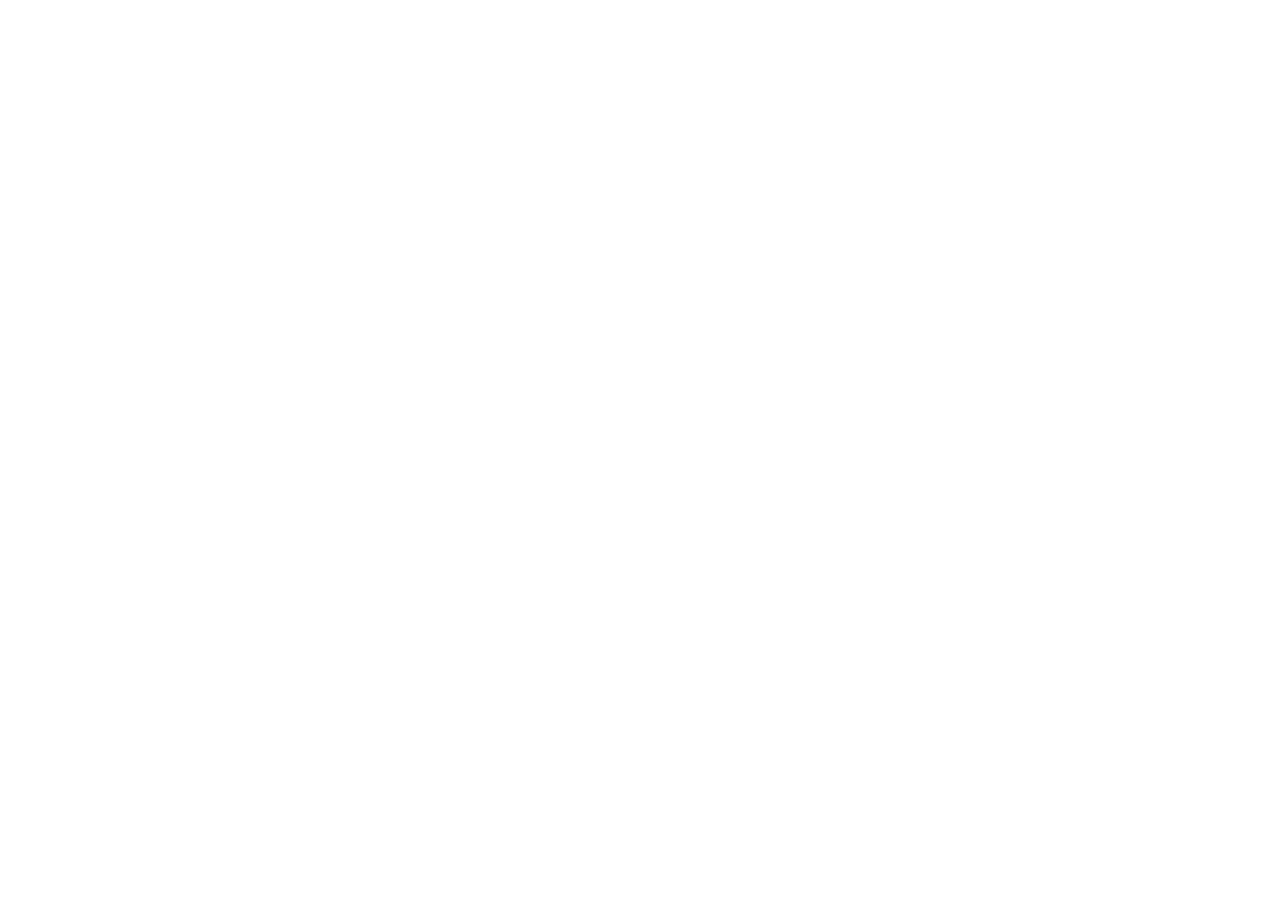
==== recipes/fishCurry.html @ 4e791343 "add recipes directory" ====
<!DOCTYPE html>
<html lang="en">
<head>
    <meta charset="UTF-8">
    <meta http-equiv="X-UA-Compatible" content="IE=edge">
    <meta name="viewport" content="width=device-width, initial-scale=1.0">
    <title>Fish curry</title>
</head>
<body>
    
</body>
</html>
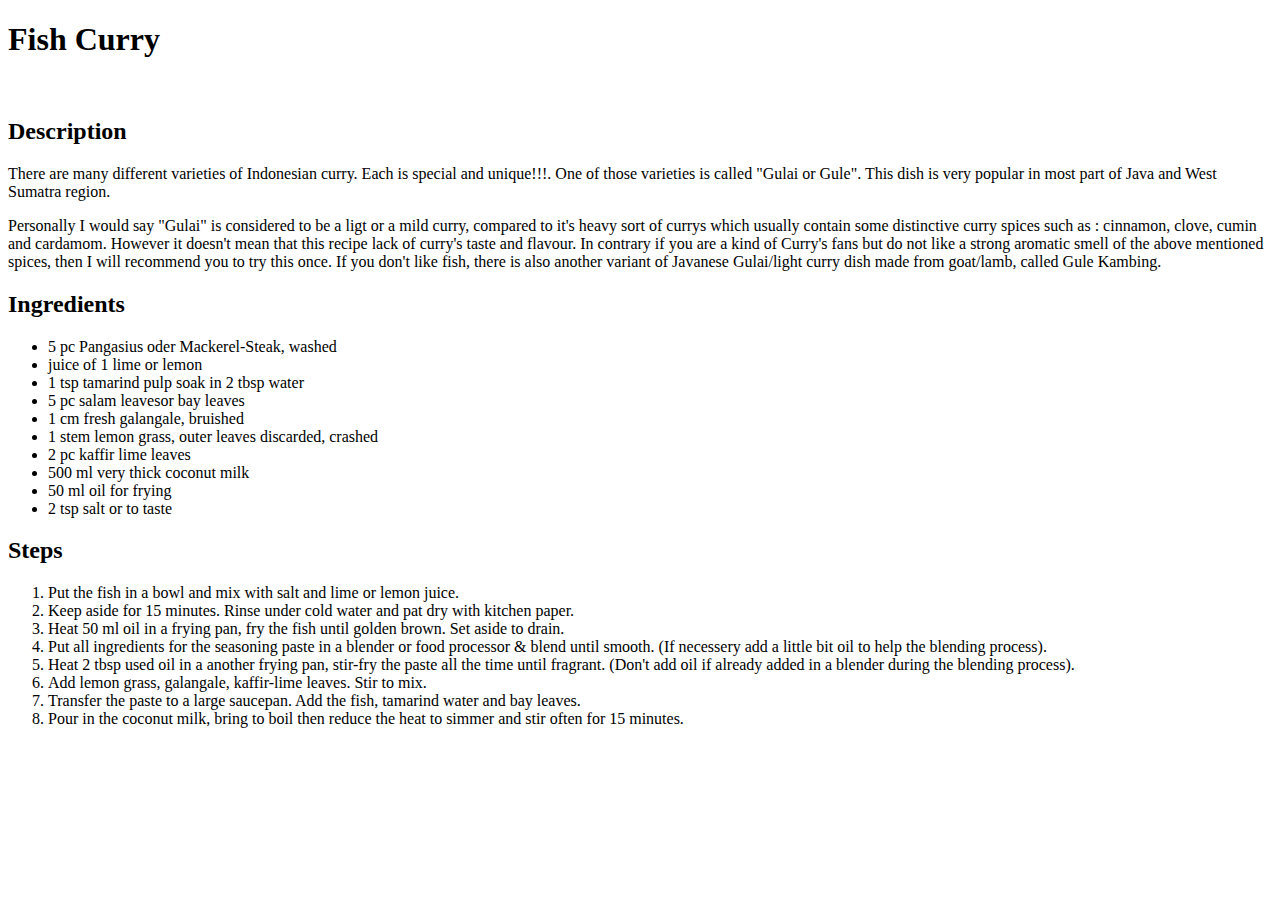
==== commit 14cff993: "modified fishCurry.html" ====
--- a/recipes/fishCurry.html
+++ b/recipes/fishCurry.html
@@ -7,6 +7,46 @@
     <title>Fish curry</title>
 </head>
 <body>
+    <div class="main">
+        <h1>Fish Curry</h1>
+        <img src="https://images.unsplash.com/photo-1574484284002-952d92456975?ixlib=rb-4.0.3&ixid=MnwxMjA3fDB8MHxwaG90by1wYWdlfHx8fGVufDB8fHx8&auto=format&fit=crop&w=687&q=80" alt="">
+        <h2>Description</h2>
+        <p>There are many different varieties of Indonesian curry. Each is special and unique!!!.
+        One of those varieties is called "Gulai or Gule".
+        This dish is very popular in most part of Java and West Sumatra region.</p>
+        <p>Personally I would say "Gulai" is considered to be a ligt or a mild curry,
+        compared to it's heavy sort of currys which usually contain some distinctive curry spices such as : cinnamon, clove, cumin and cardamom. However it doesn't mean that this recipe lack of curry's taste and flavour.
+        In contrary if you are a kind of Curry's fans but do not like a strong aromatic smell of the above mentioned spices, then I will recommend you to try this once.
+        If you don't like fish, there is also another variant of Javanese Gulai/light curry dish made from goat/lamb, called Gule Kambing.</p>
+        <h2>Ingredients</h2>
+        <ul>
+            <li>5 pc Pangasius oder Mackerel-Steak, washed</li>
+            <li>juice of 1 lime or lemon</li>
+            <li>1 tsp tamarind pulp soak in 2 tbsp water</li>
+            <li>5 pc salam leavesor bay leaves</li>
+            <li>1 cm fresh galangale, bruished</li>
+            <li>1 stem lemon grass, outer leaves discarded, crashed</li>
+            <li>2 pc kaffir lime leaves</li>
+            <li>500 ml very thick coconut milk</li>
+            <li>50 ml oil for frying</li>
+            <li>2 tsp salt or to taste</li>
+        </ul>
+        <h2>Steps</h2>
+        <ol>
+            <li>Put the fish in a bowl and mix with salt and lime or lemon juice.</li>
+            <li>Keep aside for 15 minutes. Rinse under cold water and pat dry with kitchen paper.
+            </li>
+            <li>Heat 50 ml oil in a frying pan, fry the fish until golden brown. Set aside to drain.</li>
+            <li>Put all ingredients for the seasoning paste in a blender or food processor &amp; blend until smooth. (If necessery add a little bit oil to help the blending process).</li>
+            <li>Heat 2 tbsp used oil in a another frying pan, stir-fry the paste all the time until fragrant. (Don't add oil if already added in a blender during the blending process).</li>
+            <li>Add lemon grass, galangale, kaffir-lime leaves. Stir to mix.</li>
+            <li>Transfer the paste to a large saucepan. Add the fish, tamarind water and bay leaves.</li>
+            <li>Pour in the coconut milk, bring to boil then reduce the heat to simmer and stir often for 15 minutes.</li>
+        </ol>
+
+
+    </div>
     
+
 </body>
 </html>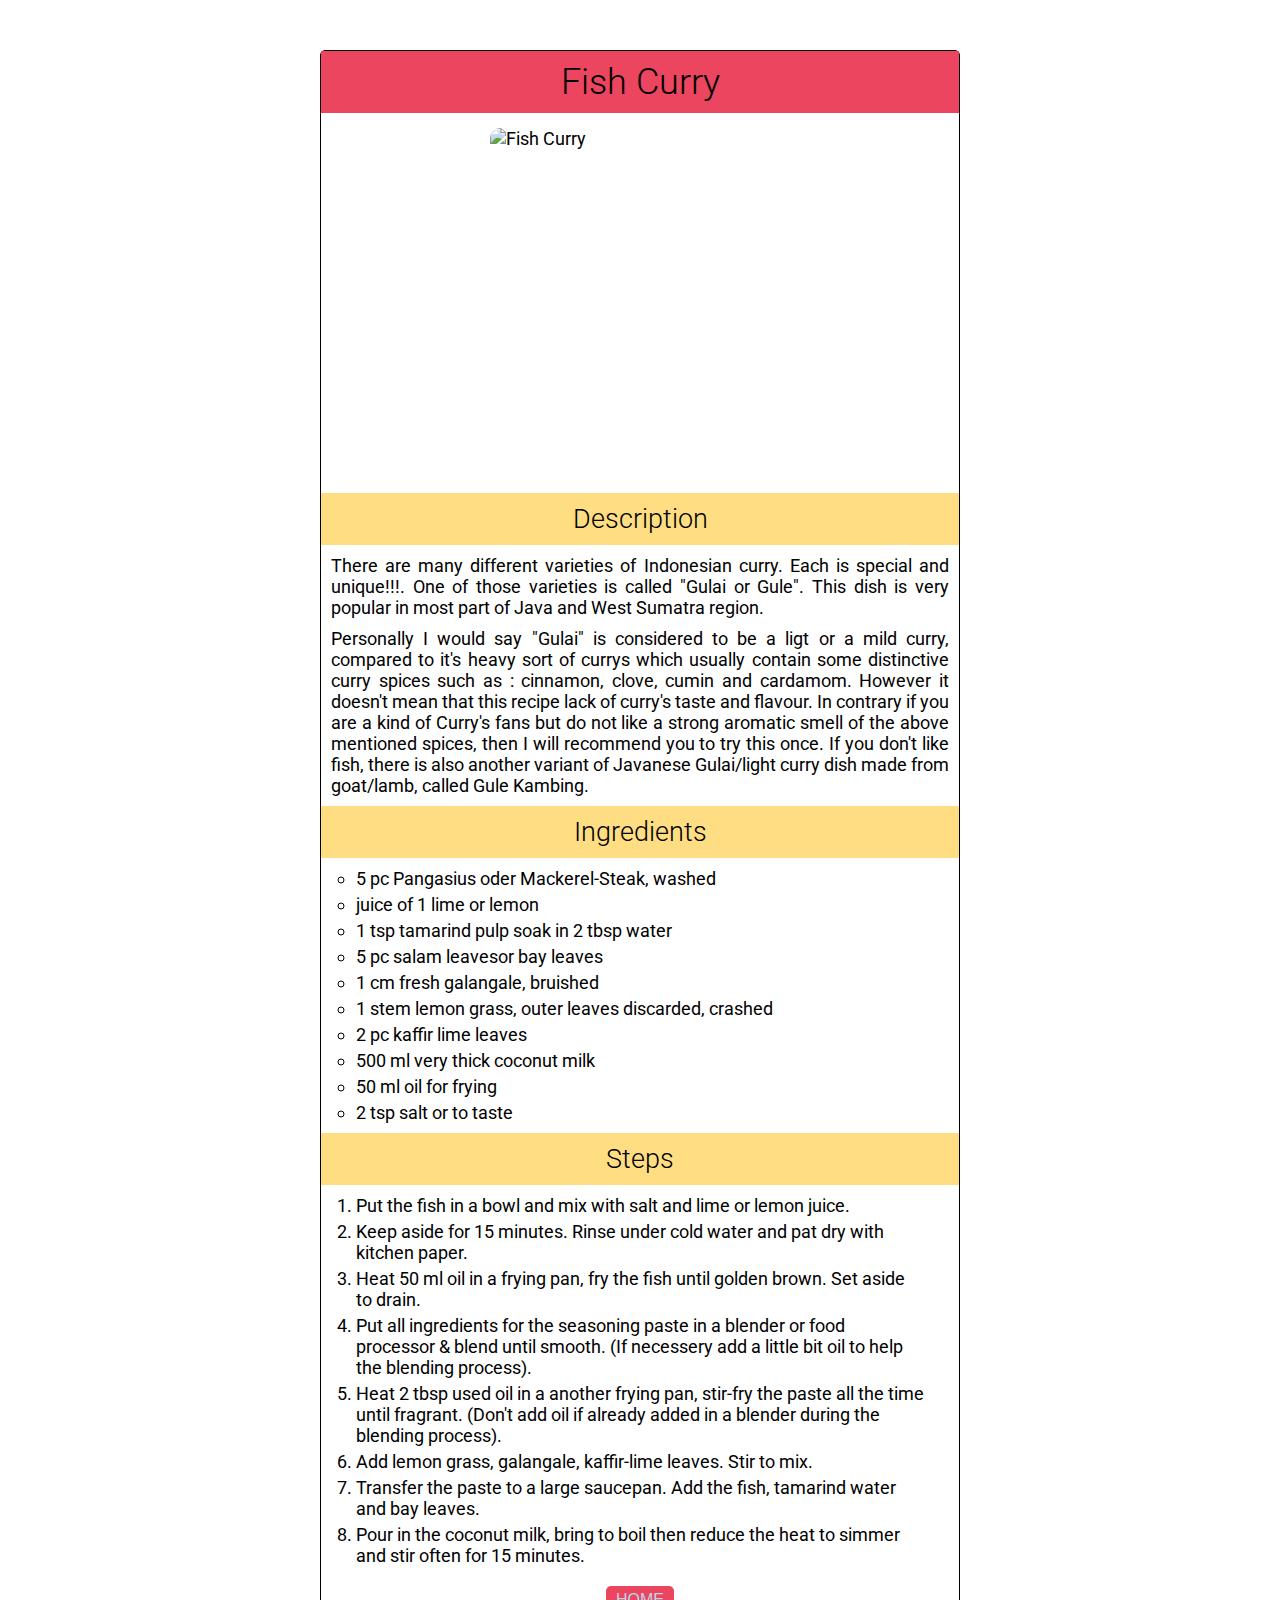
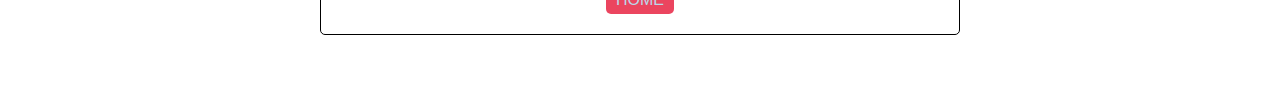
==== commit a89e27ac: "modified" ====
--- a/recipes/fishCurry.html
+++ b/recipes/fishCurry.html
@@ -4,49 +4,50 @@
     <meta charset="UTF-8">
     <meta http-equiv="X-UA-Compatible" content="IE=edge">
     <meta name="viewport" content="width=device-width, initial-scale=1.0">
+    <link rel="stylesheet" href="/style.css">
     <title>Fish curry</title>
 </head>
 <body>
     <div class="main">
-        <h1>Fish Curry</h1>
-        <img src="https://images.unsplash.com/photo-1574484284002-952d92456975?ixlib=rb-4.0.3&ixid=MnwxMjA3fDB8MHxwaG90by1wYWdlfHx8fGVufDB8fHx8&auto=format&fit=crop&w=687&q=80" alt="">
-        <h2>Description</h2>
-        <p>There are many different varieties of Indonesian curry. Each is special and unique!!!.
-        One of those varieties is called "Gulai or Gule".
-        This dish is very popular in most part of Java and West Sumatra region.</p>
-        <p>Personally I would say "Gulai" is considered to be a ligt or a mild curry,
-        compared to it's heavy sort of currys which usually contain some distinctive curry spices such as : cinnamon, clove, cumin and cardamom. However it doesn't mean that this recipe lack of curry's taste and flavour.
-        In contrary if you are a kind of Curry's fans but do not like a strong aromatic smell of the above mentioned spices, then I will recommend you to try this once.
-        If you don't like fish, there is also another variant of Javanese Gulai/light curry dish made from goat/lamb, called Gule Kambing.</p>
-        <h2>Ingredients</h2>
-        <ul>
-            <li>5 pc Pangasius oder Mackerel-Steak, washed</li>
-            <li>juice of 1 lime or lemon</li>
-            <li>1 tsp tamarind pulp soak in 2 tbsp water</li>
-            <li>5 pc salam leavesor bay leaves</li>
-            <li>1 cm fresh galangale, bruished</li>
-            <li>1 stem lemon grass, outer leaves discarded, crashed</li>
-            <li>2 pc kaffir lime leaves</li>
-            <li>500 ml very thick coconut milk</li>
-            <li>50 ml oil for frying</li>
-            <li>2 tsp salt or to taste</li>
-        </ul>
-        <h2>Steps</h2>
-        <ol>
-            <li>Put the fish in a bowl and mix with salt and lime or lemon juice.</li>
-            <li>Keep aside for 15 minutes. Rinse under cold water and pat dry with kitchen paper.
-            </li>
-            <li>Heat 50 ml oil in a frying pan, fry the fish until golden brown. Set aside to drain.</li>
-            <li>Put all ingredients for the seasoning paste in a blender or food processor &amp; blend until smooth. (If necessery add a little bit oil to help the blending process).</li>
-            <li>Heat 2 tbsp used oil in a another frying pan, stir-fry the paste all the time until fragrant. (Don't add oil if already added in a blender during the blending process).</li>
-            <li>Add lemon grass, galangale, kaffir-lime leaves. Stir to mix.</li>
-            <li>Transfer the paste to a large saucepan. Add the fish, tamarind water and bay leaves.</li>
-            <li>Pour in the coconut milk, bring to boil then reduce the heat to simmer and stir often for 15 minutes.</li>
-        </ol>
-
-
-    </div>
-    
+        <div class="container">
+            <h1>Fish Curry</h1>
+            <img src="https://images.unsplash.com/photo-1574484284002-952d92456975?ixlib=rb-4.0.3&ixid=MnwxMjA3fDB8MHxwaG90by1wYWdlfHx8fGVufDB8fHx8&auto=format&fit=crop&w=687&q=80" alt="Fish Curry">
+            <h2>Description</h2>
+            <p>There are many different varieties of Indonesian curry. Each is special and unique!!!.
+            One of those varieties is called "Gulai or Gule".
+            This dish is very popular in most part of Java and West Sumatra region.</p>
+            <p>Personally I would say "Gulai" is considered to be a ligt or a mild curry,
+            compared to it's heavy sort of currys which usually contain some distinctive curry spices such as : cinnamon, clove, cumin and cardamom. However it doesn't mean that this recipe lack of curry's taste and flavour.
+            In contrary if you are a kind of Curry's fans but do not like a strong aromatic smell of the above mentioned spices, then I will recommend you to try this once.
+            If you don't like fish, there is also another variant of Javanese Gulai/light curry dish made from goat/lamb, called Gule Kambing.</p>
+            <h2>Ingredients</h2>
+            <ul>
+                <li>5 pc Pangasius oder Mackerel-Steak, washed</li>
+                <li>juice of 1 lime or lemon</li>
+                <li>1 tsp tamarind pulp soak in 2 tbsp water</li>
+                <li>5 pc salam leavesor bay leaves</li>
+                <li>1 cm fresh galangale, bruished</li>
+                <li>1 stem lemon grass, outer leaves discarded, crashed</li>
+                <li>2 pc kaffir lime leaves</li>
+                <li>500 ml very thick coconut milk</li>
+                <li>50 ml oil for frying</li>
+                <li>2 tsp salt or to taste</li>
+            </ul>
+            <h2>Steps</h2>
+            <ol>
+                <li>Put the fish in a bowl and mix with salt and lime or lemon juice.</li>
+                <li>Keep aside for 15 minutes. Rinse under cold water and pat dry with kitchen paper.
+                </li>
+                <li>Heat 50 ml oil in a frying pan, fry the fish until golden brown. Set aside to drain.</li>
+                <li>Put all ingredients for the seasoning paste in a blender or food processor &amp; blend until smooth. (If necessery add a little bit oil to help the blending process).</li>
+                <li>Heat 2 tbsp used oil in a another frying pan, stir-fry the paste all the time until fragrant. (Don't add oil if already added in a blender during the blending process).</li>
+                <li>Add lemon grass, galangale, kaffir-lime leaves. Stir to mix.</li>
+                <li>Transfer the paste to a large saucepan. Add the fish, tamarind water and bay leaves.</li>
+                <li>Pour in the coconut milk, bring to boil then reduce the heat to simmer and stir often for 15 minutes.</li>
+            </ol>
+        </div>
+        <button><a href="/index.html">HOME</a></button>
+    </div> 
 
 </body>
 </html>--- a/style.css
+++ b/style.css
@@ -0,0 +1,120 @@
+@import url('https://fonts.googleapis.com/css2?family=Roboto:wght@500&display=swap');
+
+*{
+    margin: 0;
+    padding: 0;
+    box-sizing: border-box;
+}
+
+body{
+    font-family: 'Roboto', sans-serif;
+}
+
+#home{
+    height: 100vh;
+    width: 50%;
+    background-color: #E96479;
+    margin: 0 auto;
+}
+
+.content{
+    display: block;
+    text-align: center;
+    padding-top: 3em;
+    line-height: 1.5em;
+}
+
+.content a, .main a{
+    text-decoration: none;
+    color: #BAD7E9;
+    cursor: pointer;  
+      
+}
+ a:hover {
+    color: #F7C04A;
+ }
+
+.content li{
+    list-style: none;
+    font-size: 1.25em;
+
+}
+
+.content h1{
+    font-weight: 300;
+    font-size: 3em;
+    color: #F5E9CF;
+    margin-bottom: 20px;
+
+}
+
+.content h2{
+    font-weight: 200;
+    color: #F5E9CF;
+    margin: 10px;
+}
+
+.content img{
+    width: 75%;
+}
+
+/* recipes */
+.main{
+    width: 50%;
+    margin: 50px auto;
+    border: 1px solid black;
+    border-radius: 5px;
+}
+
+.container{
+    display: block;
+    font-size: 18px;
+}
+
+.container h1,.container h2{
+    width: auto;
+    font-weight: 300;
+    text-align: center;
+    background-color: #EB455F;
+    padding: 10px;
+}
+
+.container img{
+    display: block;
+    width: 300px;
+    height: 350px;
+    margin: 15px auto;
+    border-radius: 10px;
+}
+
+.container h2{
+    background-color: #FFDD83;
+}
+
+.container p{
+    text-align: justify;
+    margin:10px;
+}
+
+.container ul{
+    margin:10px 30px 10px;
+    list-style: circle;
+}
+
+.container ol{
+    margin: 10px 30px 10px;
+}
+
+.container li{
+    margin: 5px;
+}
+
+.main button{
+    display: block;
+    margin:20px auto;
+    padding: 5px 10px;
+    background-color: #EB455F;
+    border: none;
+    border-radius: 5px;
+    font-size: 16px;
+}